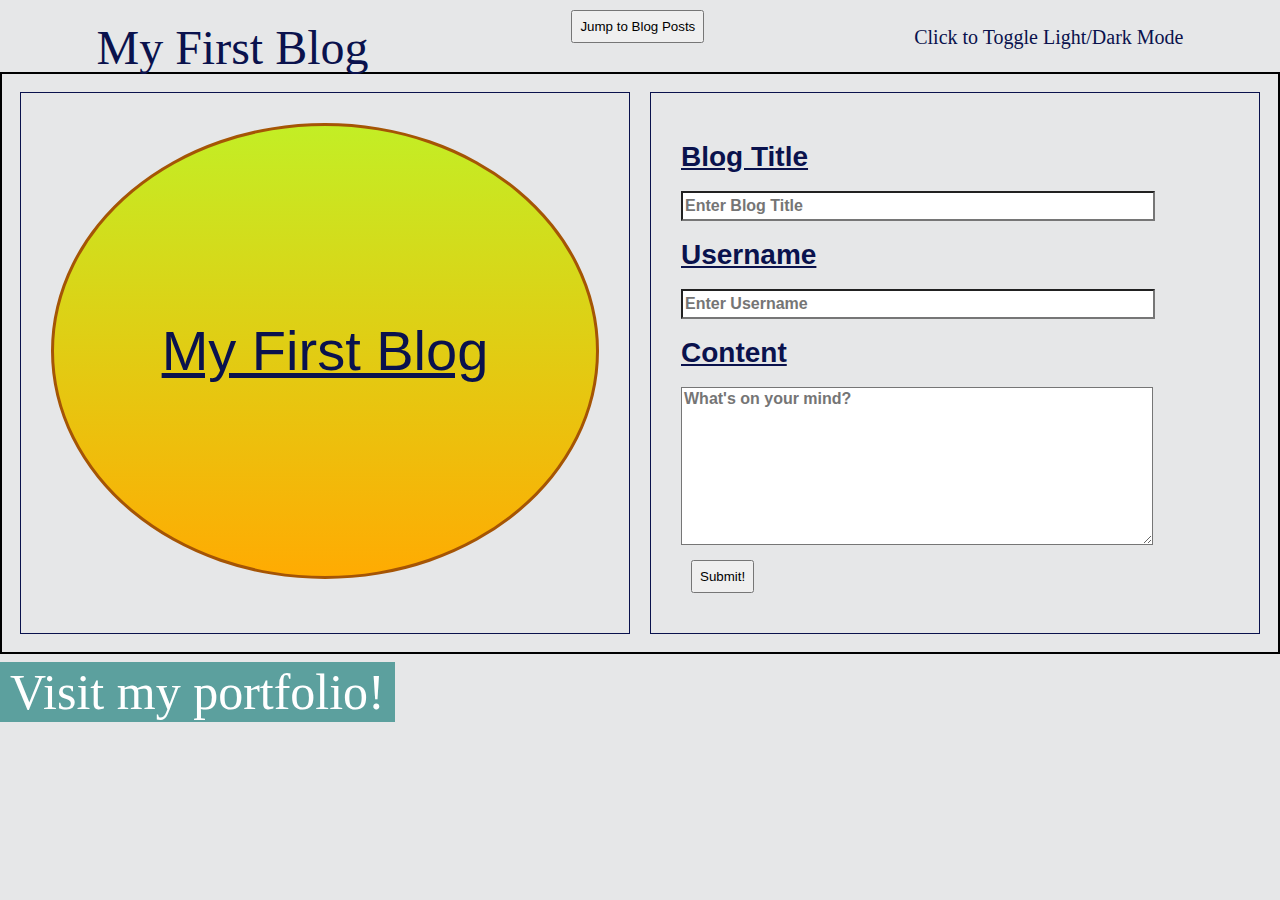
==== index.html @ 6ce66202 "Corrected location of HTML files in order to set up Git Page" ====
<!DOCTYPE html>
<html lang="en">

<head>
    <meta charset="UTF-8">
    <meta name="viewport" content="width=device-width, initial-scale=1.0">
    <title>My First Blog!</title>
    <link rel="stylesheet" href="./assets/css/reset.css" />
    <link rel="stylesheet" href="./assets/css/form.css" />
    <link rel="stylesheet" href="./assets/css/styles.css" />
</head>

<body class="container light">
    <header>
        <h1>My First Blog</h1>
        <a href="blog.html"><button>Jump to Blog Posts</button></a>
        <label><input type="checkbox" id="theme-switcher">Click to Toggle Light/Dark Mode</label>
    </header>
    <main>
        <section>
            <p>My First Blog</p>
        </section>
        <section>
            <h3>Blog Title</h3>
            <input id="title" placeholder="Enter Blog Title">
            <h3>Username</h3>
            <input id="username" placeholder="Enter Username">
            <h3>Content</h3>
            <textarea id="content" placeholder="What's on your mind?"></textarea>
            <br>
            <button id="submit">Submit!</button>
        </section>


    </main>
    <footer>
        <a href="https://jeremydray.github.io/jeremiah-portfolio" id="portfolio" target="_blank">Visit my portfolio!</a>
    </footer>
    <script src="./assets/js/logic.js"></script>
    <script src="./assets/js/form.js"></script>
</body>

</html>
---- assets/css/form.css ----
main {
    display: flex;
    padding: 8px;
    border: black 2px solid;
}


.light p {
    background: linear-gradient(#c3ee25, #ffab02);
}

.dark p {
    background: linear-gradient(#abe3f0, #017565);
}

.dark main {
    border: rgb(255, 252, 216) 2px solid;
}

input,
textarea {
    width: 85%;
    height: 1.5em;
    font-size: 16px;
    background-color: #ffffff;
}

h3,
input,
textarea {
    margin-top: 20px;
    font-weight: bold;

}

#content {
    height: 9.5em;
}





section {
    justify-content: center;
    align-items: center;
    border: 1px solid;
    width: 45%;
    min-height: 50vh;
    max-width: 85vh;
    margin: 10px;
    padding: 30px;
    font-size: 28px;
    text-decoration: underline;
}

p {
    display: flex;
    flex: auto;
    justify-content: center;
    align-items: center;
    height: 50vh;
    border: 3px solid rgb(165, 85, 5);
    font-size: 56px;
    font-weight: 100;
    border-radius: 50%;
    text-wrap: nowrap;
}
---- assets/css/styles.css ----
* {
    max-width: 1500px;
    font-family: 'Lucida Sans', 'Lucida Sans Regular', 'Lucida Grande', 'Lucida Sans Unicode', Geneva, Verdana, sans-serif;
}

.light {
    background-color: rgb(230, 231, 232);
    color: rgb(10, 18, 77)
}

.dark {
    background-color: rgb(11, 17, 45);
    color: rgb(255, 252, 216);

}

header {
    display: flex;
    justify-content: space-around;
    height: 8vh;
}

h1 {
    font-size: 48px;
    margin-top: 24px
}


header input {
    width: 0px;
    height: 0px;
    margin-top: 20px;
}

label {
    margin-top: 24px;
    font-size: 20px;
}

button {
    padding: 7px;
    margin: 10px;
}

footer #portfolio {
    display: block;
    margin-top: 8px;
    font-size: 50px;
}

#portfolio:link,
#portfolio:visited {
    background-color: rgb(92, 160, 158);
    color: white;
    padding: 5px 10px;
    text-align: center;
    text-decoration: none;
    display: inline-block;
}

#portfolio:hover,
#portfolio:active {
    background-color: rgb(64, 127, 125);
    ;
}
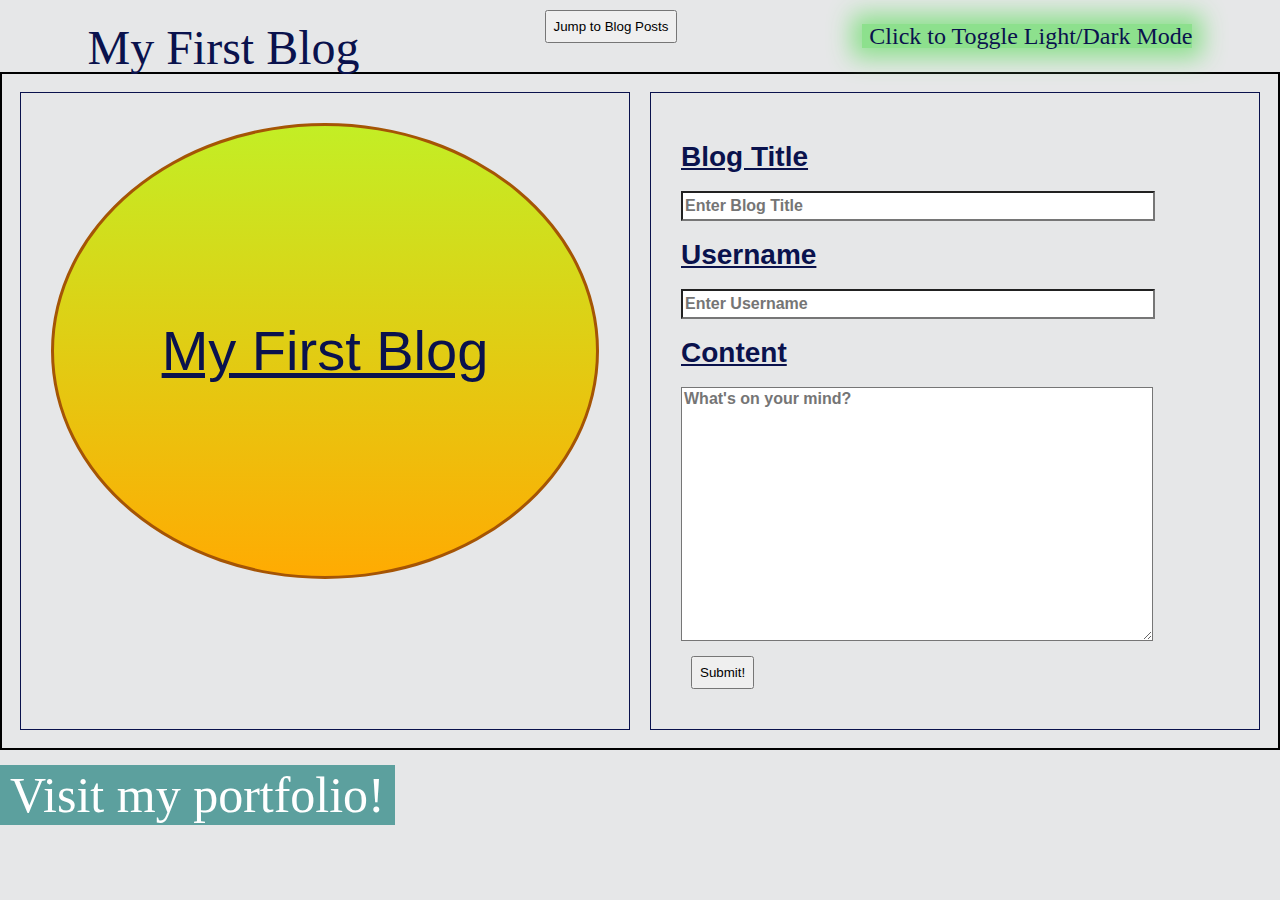
==== commit 86a12eed: "Added media query scaling and minor tweaks to appearance" ====
--- a/index.html
+++ b/index.html
@@ -17,10 +17,10 @@
         <label><input type="checkbox" id="theme-switcher">Click to Toggle Light/Dark Mode</label>
     </header>
     <main>
-        <section>
+        <section id="desktop" id="column-1">
             <p>My First Blog</p>
         </section>
-        <section>
+        <section id="column-2">
             <h3>Blog Title</h3>
             <input id="title" placeholder="Enter Blog Title">
             <h3>Username</h3>
--- a/assets/css/form.css
+++ b/assets/css/form.css
@@ -34,11 +34,8 @@
 }
 
 #content {
-    height: 9.5em;
+    height: 15.5em;
 }
-
-
-
 
 
 section {
@@ -65,4 +62,34 @@
     font-weight: 100;
     border-radius: 50%;
     text-wrap: nowrap;
+}
+
+@media screen and (max-width: 766px) {
+
+    section {
+        display: flex;
+        flex-flow: column;
+        justify-content: center;
+        align-items: center;
+        border: 1px solid;
+        height: auto;
+        margin: 10px;
+        font-size: 28px;
+        text-decoration: underline;
+    }
+
+    p {
+        display: flex;
+        flex: auto;
+        justify-content: center;
+        align-items: center;
+        height: auto;
+        border: 3px solid rgb(165, 85, 5);
+        font-size: 28px;
+        font-weight: 100;
+        border-radius: 50%;
+        text-wrap: nowr;
+    }
+
+
 }--- a/assets/css/styles.css
+++ b/assets/css/styles.css
@@ -34,7 +34,10 @@
 
 label {
     margin-top: 24px;
-    font-size: 20px;
+    font-size: 24px;
+    height: 24px;
+    background-color: rgb(141, 224, 141);
+    box-shadow: 0px 0px 25px 10px rgb(141, 224, 141);
 }
 
 button {
@@ -44,7 +47,7 @@
 
 footer #portfolio {
     display: block;
-    margin-top: 8px;
+    margin-top: 15px;
     font-size: 50px;
 }
 
@@ -62,4 +65,34 @@
 #portfolio:active {
     background-color: rgb(64, 127, 125);
     ;
+}
+
+@media screen and (max-width: 766px) {
+
+    header {
+        display: flex;
+        flex-direction: column;
+        align-items: center;
+        height: 20vh;
+    }
+
+    h1 {
+        font-size: 45px;
+    }
+
+    main {
+        margin-top: 30px;
+    }
+
+    #desktop {
+        display: none;
+    }
+
+    section {
+        width: 100vw;
+    }
+
+    footer #portfolio {
+        font-size: 25px;
+    }
 }